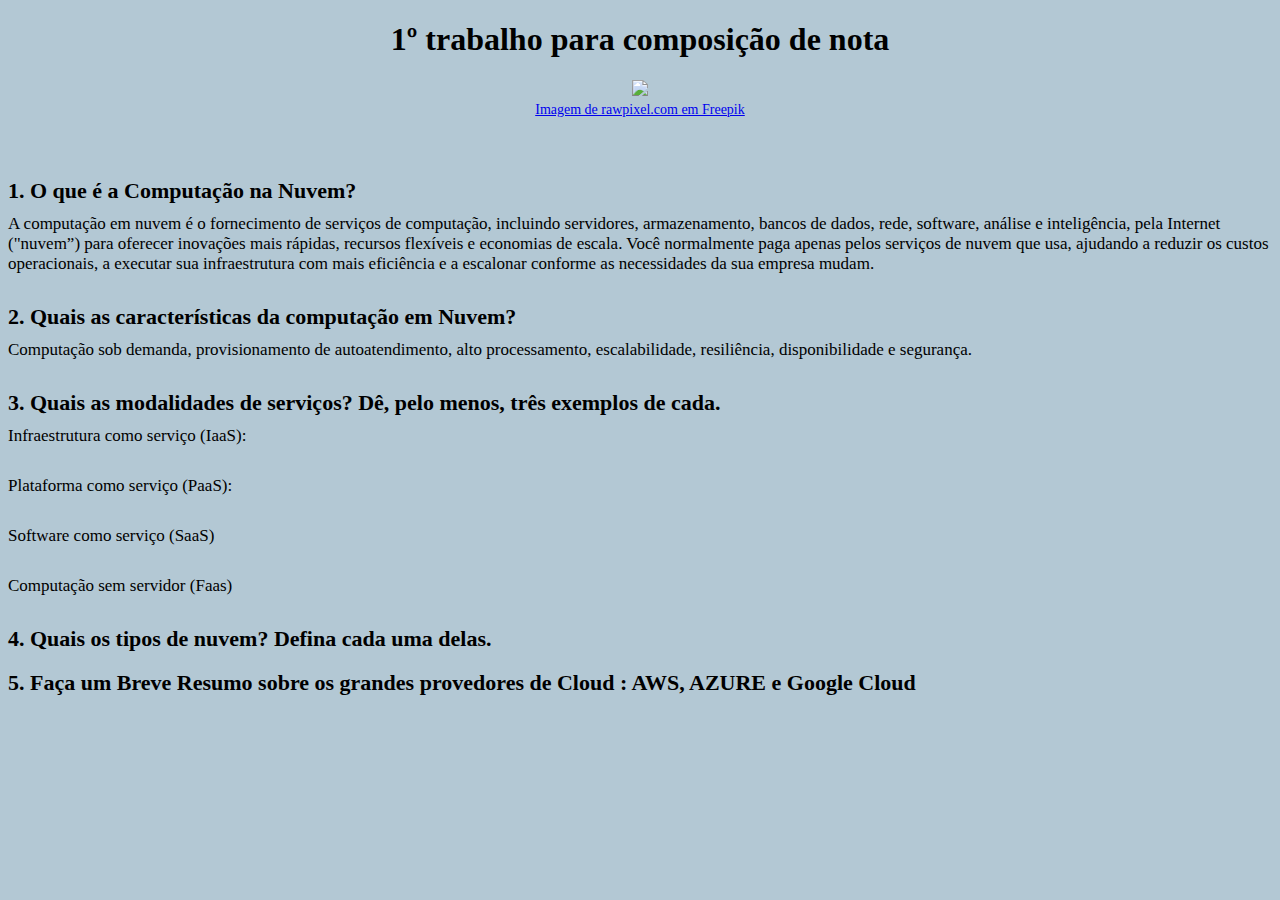
==== Trabalho 1/HTML/index.html @ 35b2d218 "Add files via upload" ====
<!DOCTYPE html>
<html lang="pt-br">

<head >
    <meta charset="UTF-8">
    <meta name="viewport" content="width=device-width, initial-scale=1.0">
    <title>Trabalho 1</title>

    <style type="text/css">
        body{
            font-style: arial,helvetica;
            background-color: rgb(179, 200, 212);
        }
        h1 {
            text-align: center;
        }
        h2{
            font-size: 22px;
            margin-bottom: 5px;
        }
        p{
            font-size: 17px;
            margin-top: 10px;
            margin-bottom: 30px;
        }
        div{ 
            text-align: center;
            margin-bottom: 60px;
        }
        img{
            width: 50%;
        }
        a{
            font-size: 14px;
        }
    </style>
</head>
<body>
    <h1>1º trabalho para composição de nota</h1>

    <div>

        <img src="/Trabalho 1/Imagens/computacaoNuvem.jpg">
        <br>
        <a href="https://www.freepik.com/free-photo/digital-world-banner-background-remixed-from-public-domain-by-nasa_16016436.htm#query=cloud%20computing&position=3&from_view=keyword&track=ais_hybrid&uuid=72cf4a02-920d-4632-a6f8-2270ee7f4681">Imagem de rawpixel.com em Freepik</a>

    </div>


    <h2>1. O que é a Computação na Nuvem?</h2>

    <p> A computação em nuvem é o fornecimento de serviços de computação, incluindo servidores, armazenamento, bancos de dados, rede, software, análise e inteligência, pela Internet ("nuvem”) para oferecer inovações mais rápidas, recursos flexíveis e economias de escala. Você normalmente paga apenas pelos serviços de nuvem que usa, ajudando a reduzir os custos operacionais, a executar sua infraestrutura com mais eficiência e a escalonar conforme as necessidades da sua empresa mudam.</p>

    <h2>2. Quais as características da computação em Nuvem?</h2>

    <p>Computação sob demanda, provisionamento de autoatendimento, alto processamento, escalabilidade, resiliência, disponibilidade e segurança.</p>

    <h2>3. Quais as modalidades de serviços? Dê, pelo menos, três exemplos de cada.</h2>

    <p>Infraestrutura como serviço (IaaS):</p>
    <ul> </ul>

    <p>Plataforma como serviço (PaaS):</p>
    <ul></ul>

    <p>Software como serviço (SaaS)</p>
    <ul></ul>

    <p>Computação sem servidor (Faas)</p>

    <h2>4. Quais os tipos de nuvem? Defina cada uma delas.</h2>

    <h2>5. Faça um Breve Resumo sobre os grandes provedores de Cloud : AWS, AZURE e Google Cloud</h2>
</body>
</html>
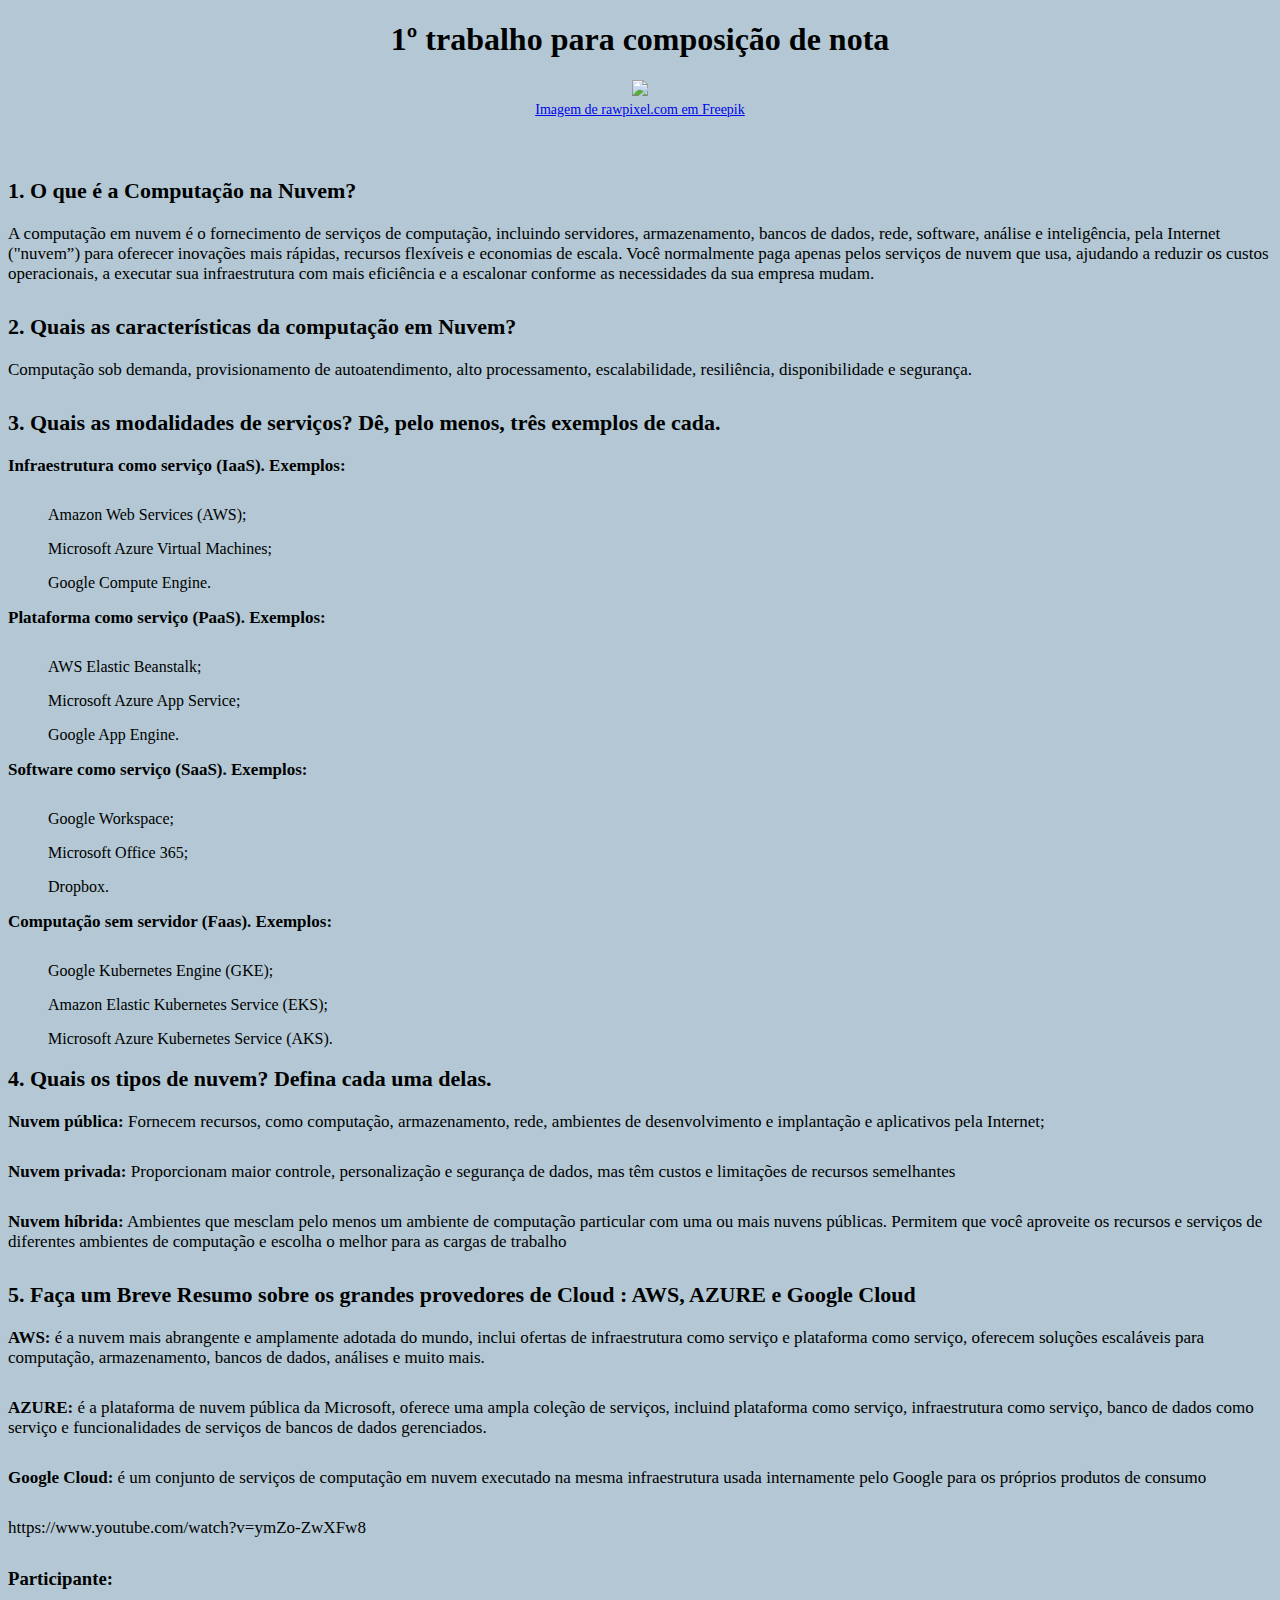
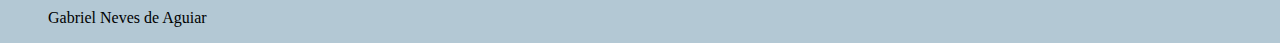
==== commit a64bd17f: "Add files via upload" ====
--- a/Trabalho 1/HTML/index.html
+++ b/Trabalho 1/HTML/index.html
@@ -16,7 +16,7 @@
         }
         h2{
             font-size: 22px;
-            margin-bottom: 5px;
+            margin-bottom: 20px;
         }
         p{
             font-size: 17px;
@@ -40,7 +40,7 @@
 
     <div>
 
-        <img src="/Trabalho 1/Imagens/computacaoNuvem.jpg">
+        <img src="/Trabalho 1/Trabalho 1/Imagens/computacaoNuvem.jpg">
         <br>
         <a href="https://www.freepik.com/free-photo/digital-world-banner-background-remixed-from-public-domain-by-nasa_16016436.htm#query=cloud%20computing&position=3&from_view=keyword&track=ais_hybrid&uuid=72cf4a02-920d-4632-a6f8-2270ee7f4681">Imagem de rawpixel.com em Freepik</a>
 
@@ -57,19 +57,49 @@
 
     <h2>3. Quais as modalidades de serviços? Dê, pelo menos, três exemplos de cada.</h2>
 
-    <p>Infraestrutura como serviço (IaaS):</p>
-    <ul> </ul>
+    <p><strong>Infraestrutura como serviço (IaaS). Exemplos:</strong></p>
+    <ul> Amazon Web Services (AWS);</ul>
+    <ul> Microsoft Azure Virtual Machines;</ul>
+    <ul> Google Compute Engine.</ul>
 
-    <p>Plataforma como serviço (PaaS):</p>
-    <ul></ul>
+    <p><strong>Plataforma como serviço (PaaS). Exemplos:</strong></p>
+    <ul>AWS Elastic Beanstalk;</ul>
+    <ul>Microsoft Azure App Service;</ul>
+    <ul>Google App Engine.</ul>
 
-    <p>Software como serviço (SaaS)</p>
-    <ul></ul>
+    <p><strong>Software como serviço (SaaS). Exemplos:</strong></p>
+    <ul>Google Workspace;</ul>
+    <ul>Microsoft Office 365;</ul>
+    <ul>Dropbox.</ul>
 
-    <p>Computação sem servidor (Faas)</p>
+    <p><strong>Computação sem servidor (Faas). Exemplos:</strong></p>
+    <ul>Google Kubernetes Engine (GKE);</ul>
+    <ul>Amazon Elastic Kubernetes Service (EKS);</ul>
+    <ul>Microsoft Azure Kubernetes Service (AKS).</ul>
 
     <h2>4. Quais os tipos de nuvem? Defina cada uma delas.</h2>
 
+    <p><strong>Nuvem pública:</strong> Fornecem recursos, como computação, armazenamento, rede, ambientes de desenvolvimento e implantação e aplicativos pela Internet;
+    </p>
+
+    <p><strong>Nuvem privada: </strong>Proporcionam maior controle, personalização e segurança de dados, mas têm custos e limitações de recursos semelhantes
+    </p>
+    <p><strong>Nuvem híbrida:</strong> Ambientes que mesclam pelo menos um ambiente de computação particular com uma ou mais nuvens públicas. Permitem que você aproveite os recursos e serviços de diferentes ambientes de computação e escolha o melhor para as cargas de trabalho
+    </p>
+
     <h2>5. Faça um Breve Resumo sobre os grandes provedores de Cloud : AWS, AZURE e Google Cloud</h2>
+
+    <p><strong>AWS:</strong> é a nuvem mais abrangente e amplamente adotada do mundo, inclui ofertas de infraestrutura como serviço e plataforma como serviço, oferecem soluções escaláveis para computação, armazenamento, bancos de dados, análises e muito mais.</p>
+
+    <p><strong>AZURE:</strong> é a plataforma de nuvem pública da Microsoft, oferece uma ampla coleção de serviços, incluind plataforma como serviço, infraestrutura como serviço, banco de dados como serviço e funcionalidades de serviços de bancos de dados gerenciados.</p>
+
+    <p><strong>Google Cloud:</strong> é um conjunto de serviços de computação em nuvem executado na mesma infraestrutura usada internamente pelo Google para os próprios produtos de consumo</p>
 </body>
+
+<p>https://www.youtube.com/watch?v=ymZo-ZwXFw8</p>
+
+<footer>
+    <h3>Participante:</h3>
+    <ul>Gabriel Neves de Aguiar</ul>
+</footer>
 </html>